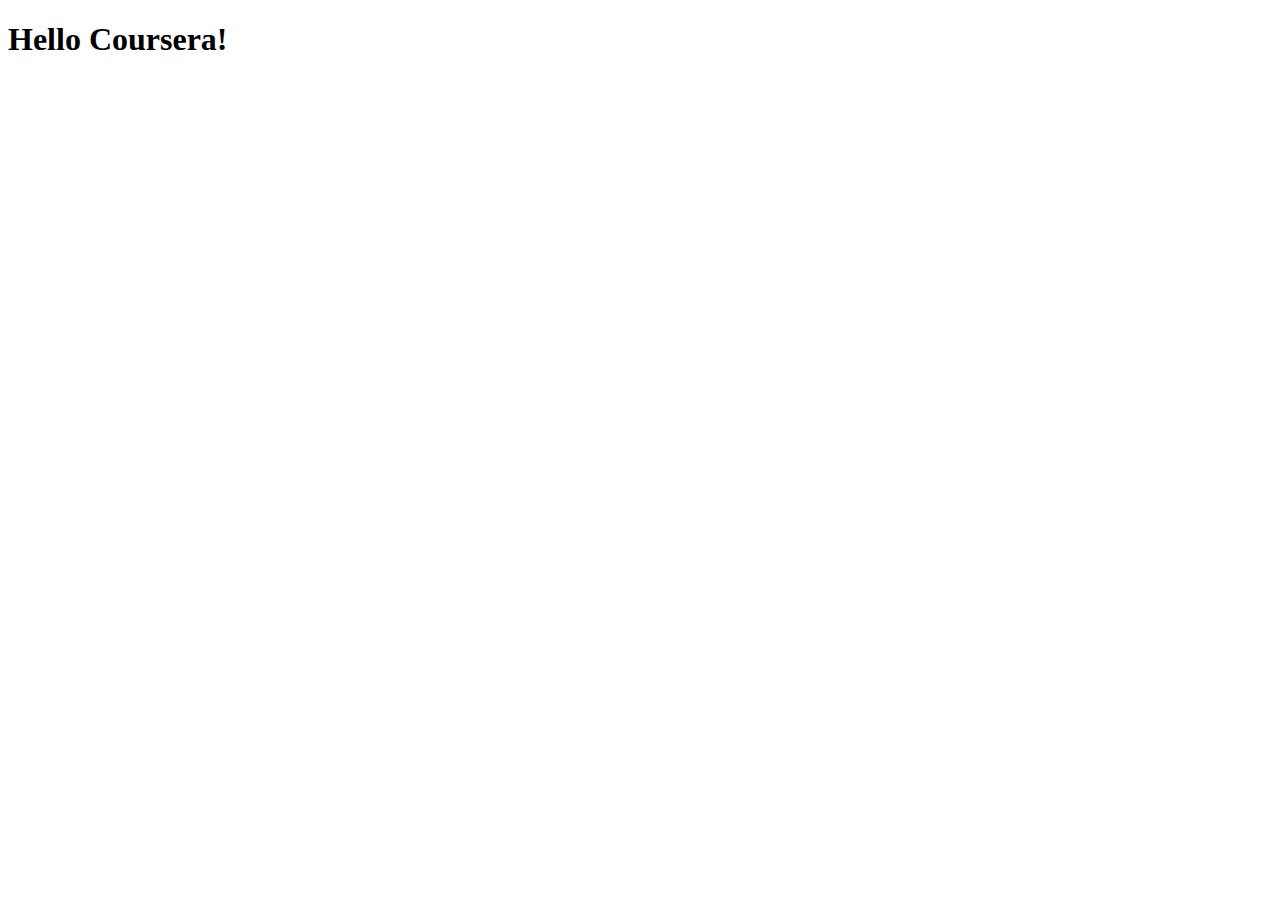
==== site/index.html @ ac868f3c "Added Initial Site index" ====
<!DOCTYPE html>
<html lang="en">
<head>
    <meta charset="UTF-8">
    <meta name="viewport" content="width=device-width, initial-scale=1.0">
    <title>Hello Coursera!</title>
</head>
<body>
    <h1>Hello Coursera!</h1>
</body>
</html>
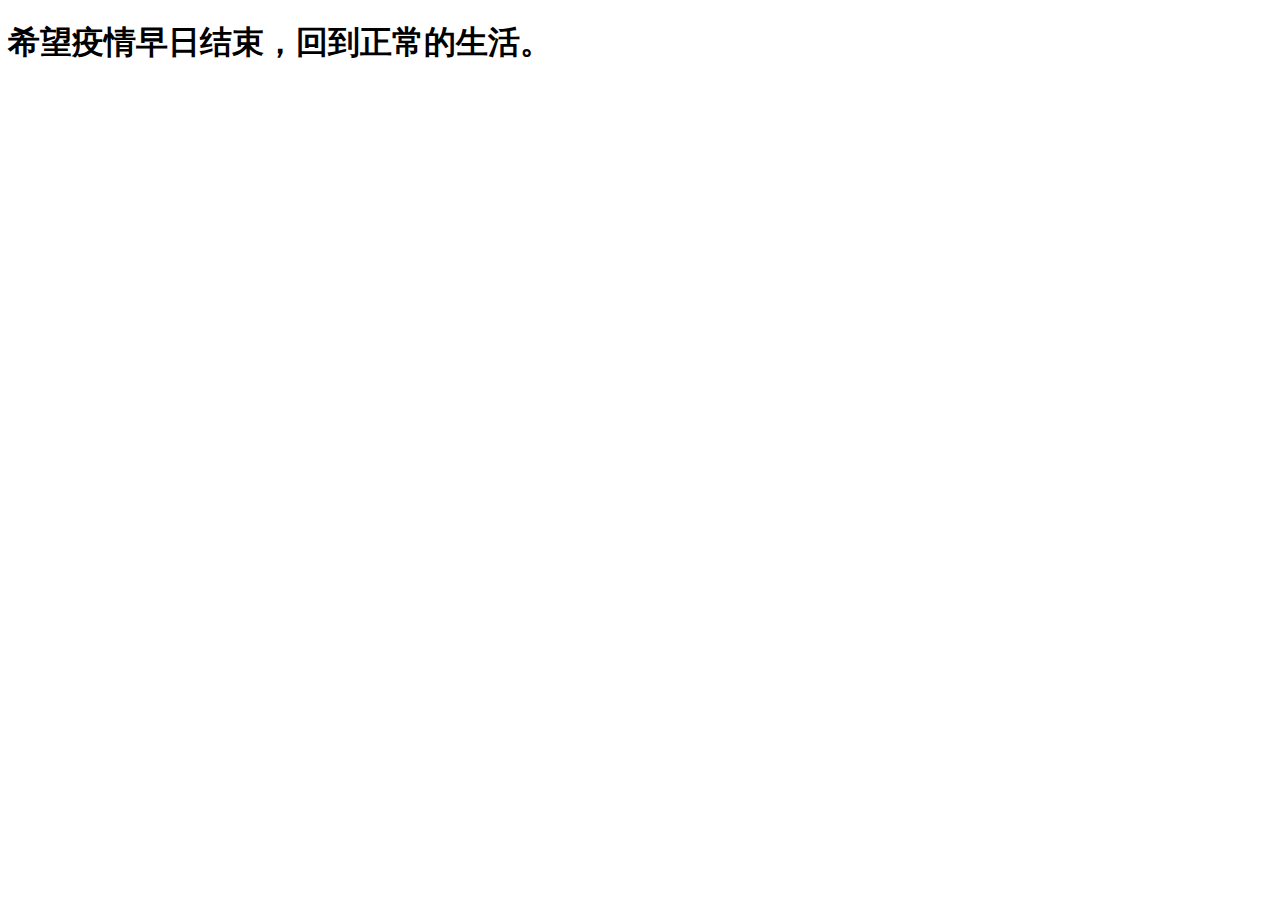
==== commit 7b714796: "ADDED: Made Website Better" ====
--- a/site/index.html
+++ b/site/index.html
@@ -6,6 +6,6 @@
     <title>Hello Coursera!</title>
 </head>
 <body>
-    <h1>Hello Coursera!</h1>
+    <h1>希望疫情早日结束，回到正常的生活。</h1>
 </body>
 </html>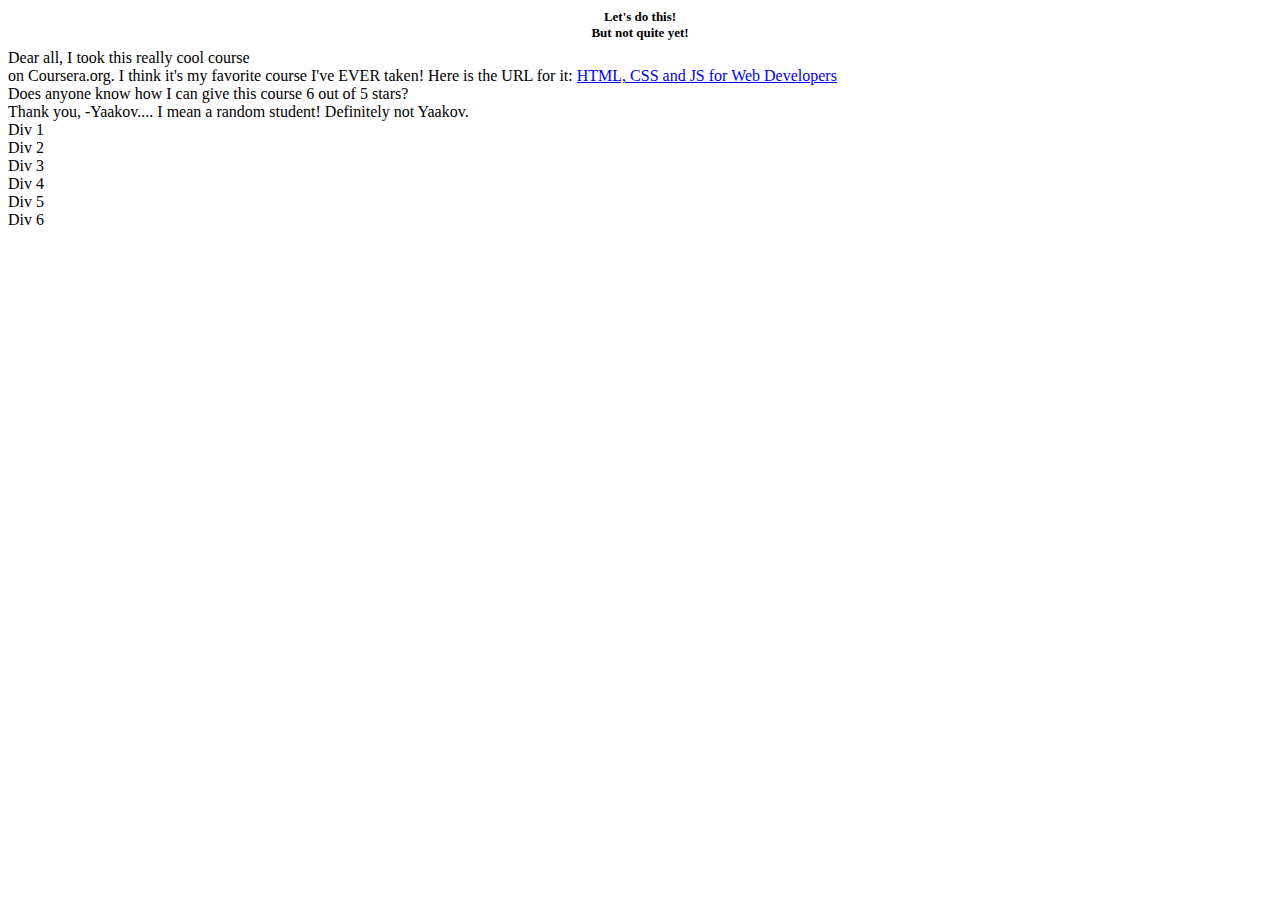
==== commit b8748b9d: "ADDED: Twitter Bootstrap" ====
--- a/site/index.html
+++ b/site/index.html
@@ -1,11 +1,60 @@
 <!DOCTYPE html>
 <html lang="en">
+
 <head>
     <meta charset="UTF-8">
     <meta name="viewport" content="width=device-width, initial-scale=1.0">
     <title>Hello Coursera!</title>
 </head>
+<link rel="stylesheet" href="style.css">
+
+<style>
+    h1 {
+        color: #000;
+        font-size: small;
+        text-align: center;
+    }
+
+    h1.curs {
+        font-family: 'Lucida Sans', 'Lucida Sans Regular', 'Lucida Grande', 'Lucida Sans Unicode', Geneva, Verdana, cursive;
+    }
+
+    a:hover div:nth-child(5) {  
+        font-size: 24px;
+    }
+</style>
+
 <body>
-    <h1>希望疫情早日结束，回到正常的生活。</h1>
+    <h1 class="curs">Let's do this!
+        <section>But not quite yet!</section>
+    </h1>
+
+    <div>Dear all,
+        <span>I took this really cool course
+        </span></div>
+    <span>on Coursera.org. I think it's
+        my favorite course I've EVER taken!
+        Here is the URL for it:
+    </span>
+    <a href="...">HTML, CSS and JS for Web Developers</a>
+    <div>
+        Does anyone know how I can give this course 6
+        out of 5 stars?
+    </div>
+    <div>
+        Thank you,
+        -Yaakov.... I mean a random student! Definitely not Yaakov.
+    </div>
+
+    <a>
+        <div>Div 1</div>
+        <div>Div 2</div>
+        <div>Div 3</div>
+        <div>Div 4</div>
+        <div>Div 5</div>
+        <div>Div 6</div>
+      </a>
+
 </body>
+
 </html>